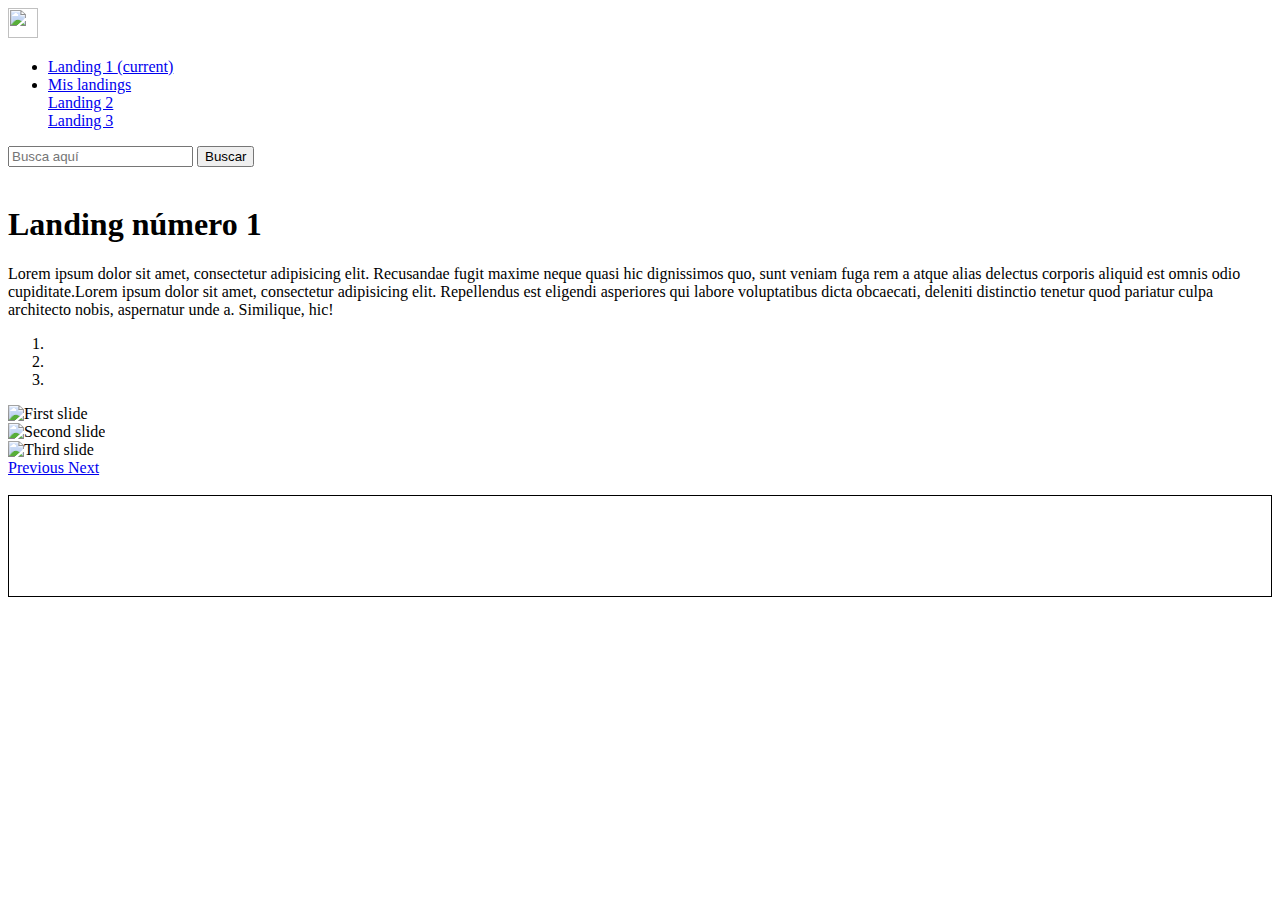
==== index.html @ b614a9fc "first commit" ====
<!DOCTYPE html>
<html lang="en">
<head>
  <meta charset="UTF-8">
  <meta name="viewport" content="width=device-width, initial-scale=1.0">
  <meta http-equiv="X-UA-Compatible" content="ie=edge">
  <link rel="stylesheet" href="https://stackpath.bootstrapcdn.com/bootstrap/4.1.3/css/bootstrap.min.css" integrity="sha384-MCw98/SFnGE8fJT3GXwEOngsV7Zt27NXFoaoApmYm81iuXoPkFOJwJ8ERdknLPMO" crossorigin="anonymous">
  <link rel="stylesheet" href="style.css">
  <title>Document</title>
</head>
<body>

  <nav class="navbar navbar-expand-lg navbar-dark bg-dark">
    <a class="navbar-brand" href="#">
      <img src="http://www.proaudiogames.com/wp-content/themes/zerif-lite/images/associate-icon.png" width="30" height="30" alt="">
    </a>
    <div class="collapse navbar-collapse" id="navbarSupportedContent">
      <ul class="navbar-nav mr-auto">
        <li class="nav-item active">
          <a class="nav-link" href="#">Landing 1 <span class="sr-only">(current)</span></a>
        </li>
        <li class="nav-item dropdown">
          <a class="nav-link dropdown-toggle" href="#" id="navbarDropdown" role="button" data-toggle="dropdown" aria-haspopup="true" aria-expanded="false">
            Mis landings
          </a>
          <div class="dropdown-menu" aria-labelledby="navbarDropdown">
            <a class="dropdown-item" href="landing2.html">Landing 2</a>
            <div class="dropdown-divider"></div>
            <a class="dropdown-item" href="landing3.html">Landing 3</a>
          </div>
        </li>
      </ul>
      <form class="form-inline my-2 my-lg-0">
        <input class="form-control mr-sm-2" type="search" placeholder="Busca aquí" aria-label="Search">
        <button class="btn btn-outline-success my-2 my-sm-0" type="submit">Buscar</button>
      </form>
    </div>
  </nav>
  <br>
  <div class="container">
    <div class="row">
      <div class="col-lg-4">
        <h1>Landing número 1</h1>
        <p>Lorem ipsum dolor sit amet, consectetur adipisicing elit. Recusandae fugit maxime neque quasi hic dignissimos quo, sunt veniam fuga rem a atque alias delectus corporis aliquid est omnis odio cupiditate.Lorem ipsum dolor sit amet, consectetur adipisicing elit. Repellendus est eligendi asperiores qui labore voluptatibus dicta obcaecati, deleniti distinctio tenetur quod pariatur culpa architecto nobis, aspernatur unde a. Similique, hic!</p>
      </div>
      <div class="col-lg-8">
        <div id="carouselExampleIndicators" class="carousel slide" data-ride="carousel">
          <ol class="carousel-indicators">
            <li data-target="#carouselExampleIndicators" data-slide-to="0" class="active"></li>
            <li data-target="#carouselExampleIndicators" data-slide-to="1"></li>
            <li data-target="#carouselExampleIndicators" data-slide-to="2"></li>
          </ol>
          <div class="carousel-inner">
            <div class="carousel-item active">
              <img class="d-block w-100" src="http://placekitten.com/g/740/400" alt="First slide">
            </div>
            <div class="carousel-item">
              <img class="d-block w-100" src="https://hidogfb.files.wordpress.com/2015/09/evitar_cac3adda_pelo_gato-740x416.jpg?w=740&h=400&crop=1" alt="Second slide">
            </div>
            <div class="carousel-item">
              <img class="d-block w-100" src="https://www.petdarling.com/articulos/wp-content/uploads/2014/04/estilizacion-gatos.jpg" alt="Third slide">
            </div>
          </div>
          <a class="carousel-control-prev" href="#carouselExampleIndicators" role="button" data-slide="prev">
            <span class="carousel-control-prev-icon" aria-hidden="true"></span>
            <span class="sr-only">Previous</span>
          </a>
          <a class="carousel-control-next" href="#carouselExampleIndicators" role="button" data-slide="next">
            <span class="carousel-control-next-icon" aria-hidden="true"></span>
            <span class="sr-only">Next</span>
          </a>
        </div>
      </div>
    </div>
    <br>
    <div class="caja row">
      <div class="col-4"></div>
      <div class="col-4"></div>
      <div class="col-4"></div>
    </div>
  </div>


  <script src="https://code.jquery.com/jquery-3.3.1.slim.min.js" integrity="sha384-q8i/X+965DzO0rT7abK41JStQIAqVgRVzpbzo5smXKp4YfRvH+8abtTE1Pi6jizo" crossorigin="anonymous"></script>
  <script src="https://cdnjs.cloudflare.com/ajax/libs/popper.js/1.14.3/umd/popper.min.js" integrity="sha384-ZMP7rVo3mIykV+2+9J3UJ46jBk0WLaUAdn689aCwoqbBJiSnjAK/l8WvCWPIPm49" crossorigin="anonymous"></script>
  <script src="https://stackpath.bootstrapcdn.com/bootstrap/4.1.3/js/bootstrap.min.js" integrity="sha384-ChfqqxuZUCnJSK3+MXmPNIyE6ZbWh2IMqE241rYiqJxyMiZ6OW/JmZQ5stwEULTy" crossorigin="anonymous"></script>
</body>
</html>
---- style.css ----
.caja{
  height: 100px;
  border: solid 1px black;
}
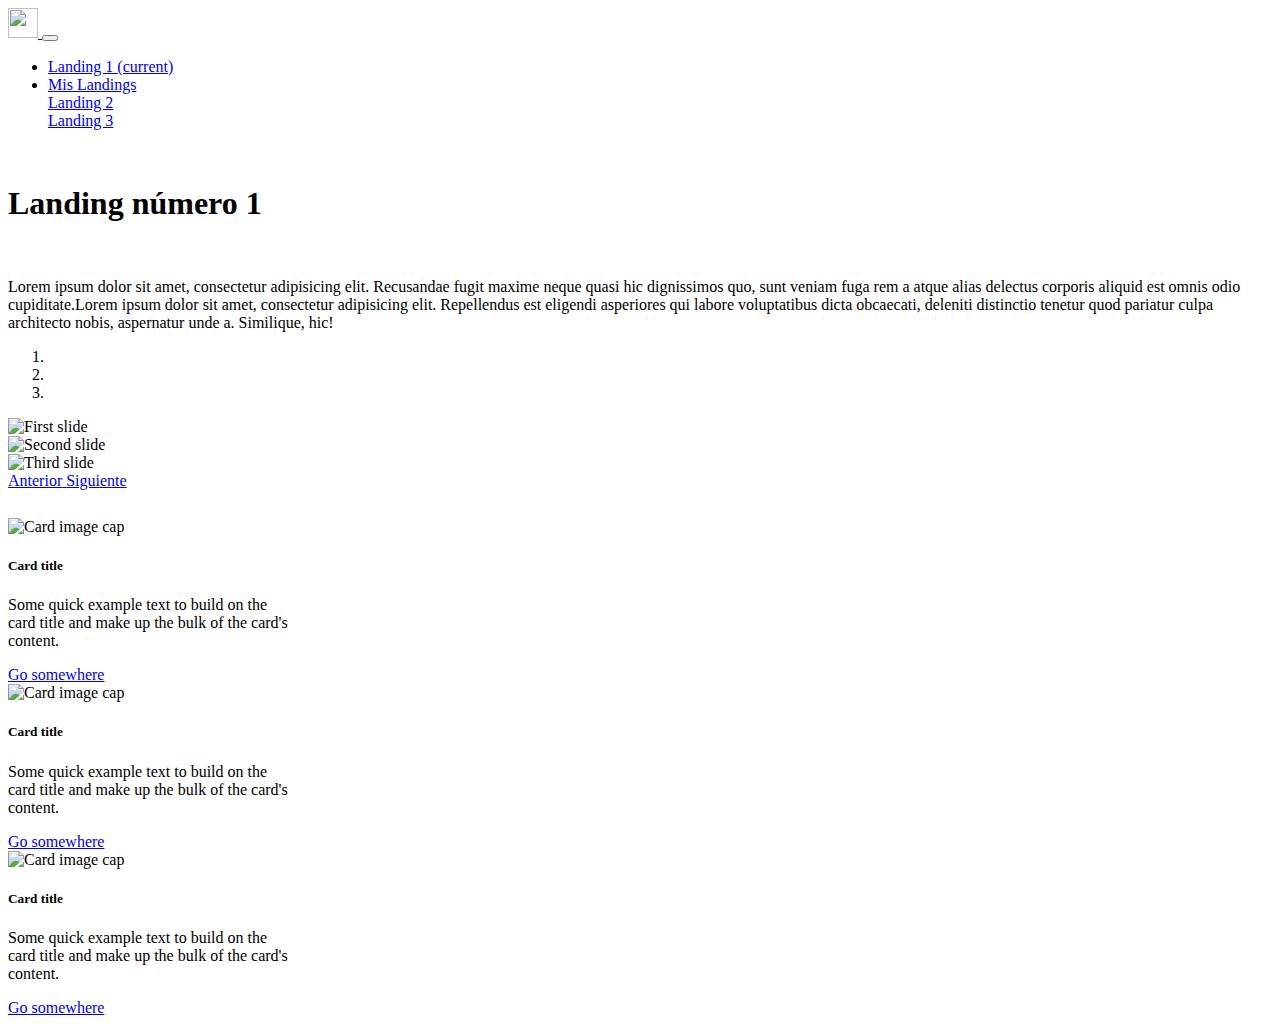
==== commit 1bc1b19f: "fix: navbar wasn't responsive, add: cards" ====
--- a/index.html
+++ b/index.html
@@ -14,14 +14,17 @@
     <a class="navbar-brand" href="#">
       <img src="http://www.proaudiogames.com/wp-content/themes/zerif-lite/images/associate-icon.png" width="30" height="30" alt="">
     </a>
-    <div class="collapse navbar-collapse" id="navbarSupportedContent">
-      <ul class="navbar-nav mr-auto">
+    <button class="navbar-toggler" type="button" data-toggle="collapse" data-target="#navbarNavDropdown" aria-controls="navbarNavDropdown" aria-expanded="false" aria-label="Toggle navigation">
+      <span class="navbar-toggler-icon"></span>
+    </button>
+    <div class="collapse navbar-collapse" id="navbarNavDropdown">
+      <ul class="navbar-nav">
         <li class="nav-item active">
           <a class="nav-link" href="#">Landing 1 <span class="sr-only">(current)</span></a>
         </li>
         <li class="nav-item dropdown">
-          <a class="nav-link dropdown-toggle" href="#" id="navbarDropdown" role="button" data-toggle="dropdown" aria-haspopup="true" aria-expanded="false">
-            Mis landings
+          <a class="nav-link dropdown-toggle" href="#" id="navbarDropdownMenuLink" role="button" data-toggle="dropdown" aria-haspopup="true" aria-expanded="false">
+            Mis Landings
           </a>
           <div class="dropdown-menu" aria-labelledby="navbarDropdown">
             <a class="dropdown-item" href="landing2.html">Landing 2</a>
@@ -30,18 +33,18 @@
           </div>
         </li>
       </ul>
-      <form class="form-inline my-2 my-lg-0">
-        <input class="form-control mr-sm-2" type="search" placeholder="Busca aquí" aria-label="Search">
-        <button class="btn btn-outline-success my-2 my-sm-0" type="submit">Buscar</button>
-      </form>
     </div>
   </nav>
+
   <br>
   <div class="container">
-    <div class="row">
+    <div class="caja1 row">
       <div class="col-lg-4">
-        <h1>Landing número 1</h1>
-        <p>Lorem ipsum dolor sit amet, consectetur adipisicing elit. Recusandae fugit maxime neque quasi hic dignissimos quo, sunt veniam fuga rem a atque alias delectus corporis aliquid est omnis odio cupiditate.Lorem ipsum dolor sit amet, consectetur adipisicing elit. Repellendus est eligendi asperiores qui labore voluptatibus dicta obcaecati, deleniti distinctio tenetur quod pariatur culpa architecto nobis, aspernatur unde a. Similique, hic!</p>
+        <div class="textwrapper">
+          <h1>Landing número 1</h1>
+          <br>
+          <p>Lorem ipsum dolor sit amet, consectetur adipisicing elit. Recusandae fugit maxime neque quasi hic dignissimos quo, sunt veniam fuga rem a atque alias delectus corporis aliquid est omnis odio cupiditate.Lorem ipsum dolor sit amet, consectetur adipisicing elit. Repellendus est eligendi asperiores qui labore voluptatibus dicta obcaecati, deleniti distinctio tenetur quod pariatur culpa architecto nobis, aspernatur unde a. Similique, hic!</p>
+        </div>
       </div>
       <div class="col-lg-8">
         <div id="carouselExampleIndicators" class="carousel slide" data-ride="carousel">
@@ -52,31 +55,58 @@
           </ol>
           <div class="carousel-inner">
             <div class="carousel-item active">
-              <img class="d-block w-100" src="http://placekitten.com/g/740/400" alt="First slide">
+              <img class="d-block w-100" src="http://placekitten.com/g/740/550" alt="First slide">
             </div>
             <div class="carousel-item">
-              <img class="d-block w-100" src="https://hidogfb.files.wordpress.com/2015/09/evitar_cac3adda_pelo_gato-740x416.jpg?w=740&h=400&crop=1" alt="Second slide">
+              <img class="d-block w-100" src="https://i.pinimg.com/originals/9d/81/79/9d8179358c31494c55d4a914e4ac3ac0.jpg" alt="Second slide">
             </div>
             <div class="carousel-item">
-              <img class="d-block w-100" src="https://www.petdarling.com/articulos/wp-content/uploads/2014/04/estilizacion-gatos.jpg" alt="Third slide">
+              <img class="d-block w-100" src="http://epmghispanic.media.clients.ellingtoncms.com/img/photos/2016/11/03/gato_r750x550.jpg?a4ea5320fb222eab9f00441df4ebf6e10b0b000f" alt="Third slide">
             </div>
           </div>
           <a class="carousel-control-prev" href="#carouselExampleIndicators" role="button" data-slide="prev">
             <span class="carousel-control-prev-icon" aria-hidden="true"></span>
-            <span class="sr-only">Previous</span>
+            <span class="sr-only">Anterior</span>
           </a>
           <a class="carousel-control-next" href="#carouselExampleIndicators" role="button" data-slide="next">
             <span class="carousel-control-next-icon" aria-hidden="true"></span>
-            <span class="sr-only">Next</span>
+            <span class="sr-only">Siguiente</span>
           </a>
         </div>
       </div>
     </div>
     <br>
-    <div class="caja row">
-      <div class="col-4"></div>
-      <div class="col-4"></div>
-      <div class="col-4"></div>
+    <div class="caja2 row">
+      <div class="col-lg-4">
+        <div class="card" style="width: 18rem;">
+          <img class="card-img-top" src="http://placekitten.com/g/280/230" alt="Card image cap">
+          <div class="card-body">
+            <h5 class="card-title">Card title</h5>
+            <p class="card-text">Some quick example text to build on the card title and make up the bulk of the card's content.</p>
+            <a href="#" class="btn btn-primary">Go somewhere</a>
+          </div>
+        </div>
+      </div>
+      <div class="col-lg-4">
+        <div class="card" style="width: 18rem;">
+          <img class="card-img-top" src="http://placekitten.com/g/280/230" alt="Card image cap">
+          <div class="card-body">
+            <h5 class="card-title">Card title</h5>
+            <p class="card-text">Some quick example text to build on the card title and make up the bulk of the card's content.</p>
+            <a href="#" class="btn btn-primary">Go somewhere</a>
+          </div>
+        </div>
+      </div>
+      <div class="col-lg-4">
+        <div class="card" style="width: 18rem;">
+          <img class="card-img-top" src="http://placekitten.com/g/280/230" alt="Card image cap">
+          <div class="card-body">
+            <h5 class="card-title">Card title</h5>
+            <p class="card-text">Some quick example text to build on the card title and make up the bulk of the card's content.</p>
+            <a href="#" class="btn btn-primary">Go somewhere</a>
+          </div>
+        </div>
+      </div>
     </div>
   </div>
 
--- a/style.css
+++ b/style.css
@@ -1,4 +1,11 @@
-.caja{
-  height: 100px;
-  border: solid 1px black;
+.caja1{
+  margin-top: 10px;
+  margin-bottom: 10px;
 }
+.textwrapper{
+  vertical-align: top;
+}
+.caja2{
+  width: 100vw;
+  height: auto;
+}
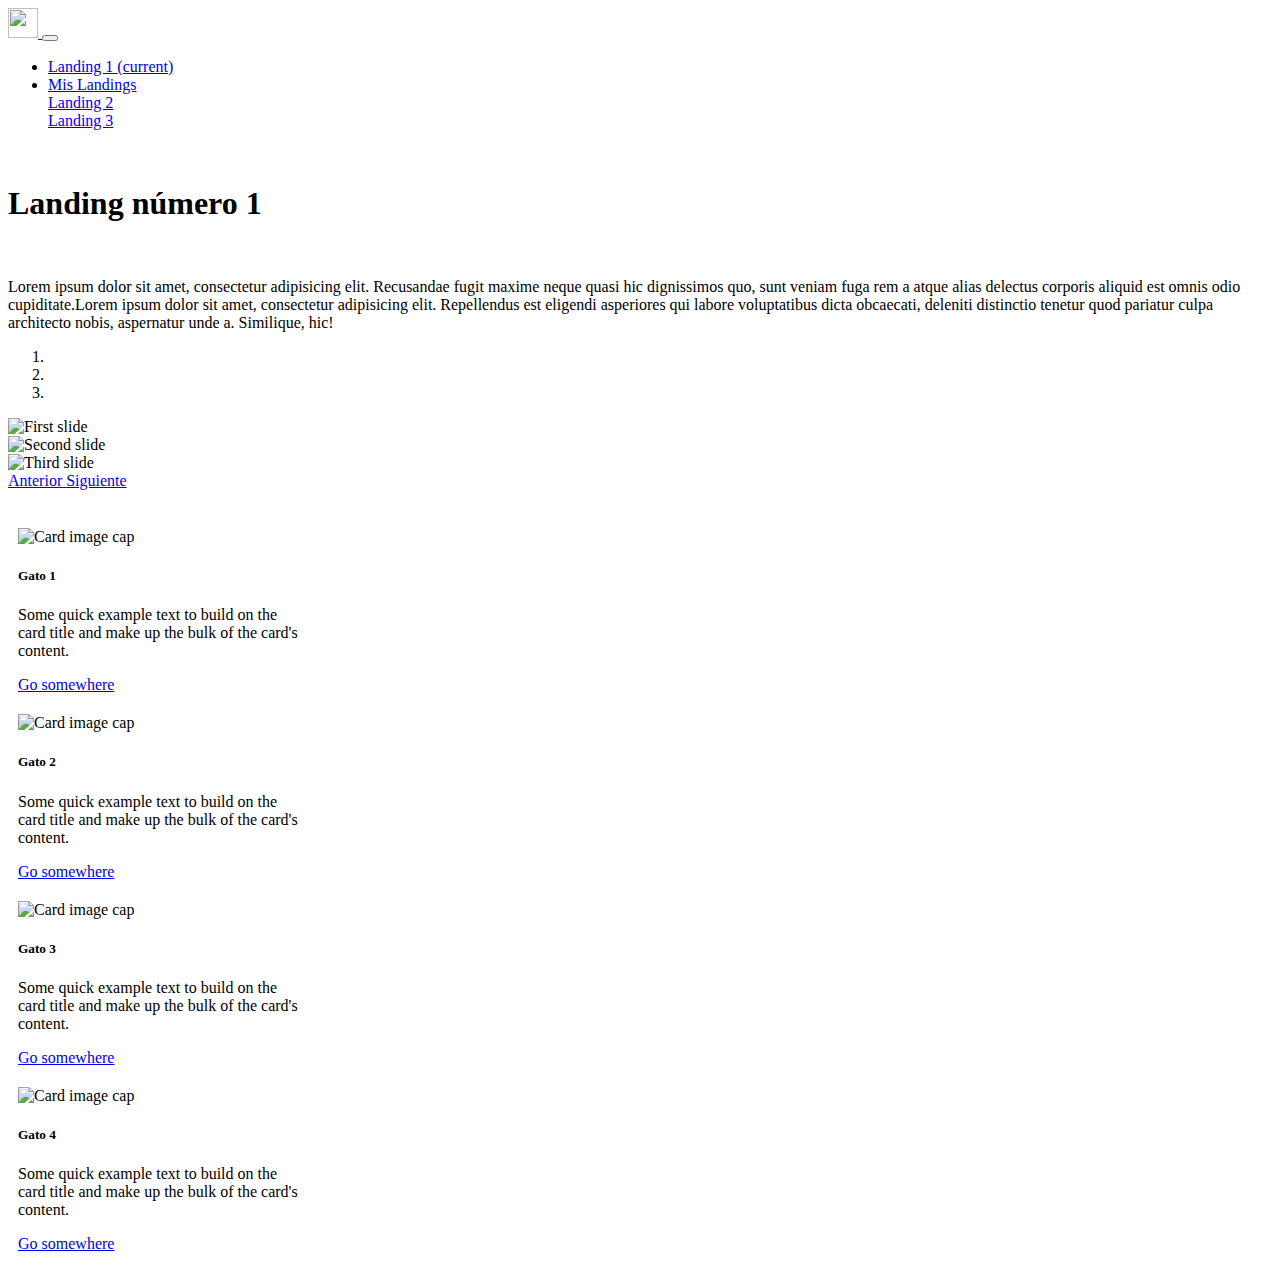
==== commit 262402c4: "+1 card, cards are now responsive" ====
--- a/index.html
+++ b/index.html
@@ -6,7 +6,7 @@
   <meta http-equiv="X-UA-Compatible" content="ie=edge">
   <link rel="stylesheet" href="https://stackpath.bootstrapcdn.com/bootstrap/4.1.3/css/bootstrap.min.css" integrity="sha384-MCw98/SFnGE8fJT3GXwEOngsV7Zt27NXFoaoApmYm81iuXoPkFOJwJ8ERdknLPMO" crossorigin="anonymous">
   <link rel="stylesheet" href="style.css">
-  <title>Document</title>
+  <title>Landing 1</title>
 </head>
 <body>
 
@@ -39,14 +39,14 @@
   <br>
   <div class="container">
     <div class="caja1 row">
-      <div class="col-lg-4">
+      <div class="col-12 col-lg-4">
         <div class="textwrapper">
           <h1>Landing número 1</h1>
           <br>
           <p>Lorem ipsum dolor sit amet, consectetur adipisicing elit. Recusandae fugit maxime neque quasi hic dignissimos quo, sunt veniam fuga rem a atque alias delectus corporis aliquid est omnis odio cupiditate.Lorem ipsum dolor sit amet, consectetur adipisicing elit. Repellendus est eligendi asperiores qui labore voluptatibus dicta obcaecati, deleniti distinctio tenetur quod pariatur culpa architecto nobis, aspernatur unde a. Similique, hic!</p>
         </div>
       </div>
-      <div class="col-lg-8">
+      <div class="col-12 col-lg-8">
         <div id="carouselExampleIndicators" class="carousel slide" data-ride="carousel">
           <ol class="carousel-indicators">
             <li data-target="#carouselExampleIndicators" data-slide-to="0" class="active"></li>
@@ -76,34 +76,45 @@
       </div>
     </div>
     <br>
+
     <div class="caja2 row">
-      <div class="col-lg-4">
+      <div class="col-sm-6 col-lg-4 col-xl-3">
         <div class="card" style="width: 18rem;">
           <img class="card-img-top" src="http://placekitten.com/g/280/230" alt="Card image cap">
           <div class="card-body">
-            <h5 class="card-title">Card title</h5>
+            <h5 class="card-title">Gato 1</h5>
             <p class="card-text">Some quick example text to build on the card title and make up the bulk of the card's content.</p>
             <a href="#" class="btn btn-primary">Go somewhere</a>
           </div>
         </div>
       </div>
-      <div class="col-lg-4">
+      <div class="col-sm-6 col-lg-4 col-xl-3">
         <div class="card" style="width: 18rem;">
-          <img class="card-img-top" src="http://placekitten.com/g/280/230" alt="Card image cap">
+          <img class="card-img-top" src="http://mascotas.net/wp-content/uploads/2014/10/play_cat.jpg" alt="Card image cap">
           <div class="card-body">
-            <h5 class="card-title">Card title</h5>
+            <h5 class="card-title">Gato 2</h5>
             <p class="card-text">Some quick example text to build on the card title and make up the bulk of the card's content.</p>
-            <a href="#" class="btn btn-primary">Go somewhere</a>
+            <a href="#" class="btn btn-success">Go somewhere</a>
           </div>
         </div>
       </div>
-      <div class="col-lg-4">
+      <div class="col-sm-6 col-lg-4 col-xl-3">
         <div class="card" style="width: 18rem;">
-          <img class="card-img-top" src="http://placekitten.com/g/280/230" alt="Card image cap">
+          <img class="card-img-top" src="http://media.cubadebate.cu/wp-content/uploads/2011/05/gato-azul-cubano.jpg" alt="Card image cap">
           <div class="card-body">
-            <h5 class="card-title">Card title</h5>
+            <h5 class="card-title">Gato 3</h5>
             <p class="card-text">Some quick example text to build on the card title and make up the bulk of the card's content.</p>
-            <a href="#" class="btn btn-primary">Go somewhere</a>
+            <a href="#" class="btn btn-warning">Go somewhere</a>
+          </div>
+        </div>
+      </div>
+      <div class="col-sm-6 col-lg-4 col-xl-3">
+        <div class="card" style="width: 18rem;">
+          <img class="card-img-top" src="http://placekitten.com/g/300/250" alt="Card image cap">
+          <div class="card-body">
+            <h5 class="card-title">Gato 4</h5>
+            <p class="card-text">Some quick example text to build on the card title and make up the bulk of the card's content.</p>
+            <a href="#" class="btn btn-info">Go somewhere</a>
           </div>
         </div>
       </div>
--- a/style.css
+++ b/style.css
@@ -2,10 +2,6 @@
   margin-top: 10px;
   margin-bottom: 10px;
 }
-.textwrapper{
-  vertical-align: top;
+.card{
+  padding: 10px;
 }
-.caja2{
-  width: 100vw;
-  height: auto;
-}
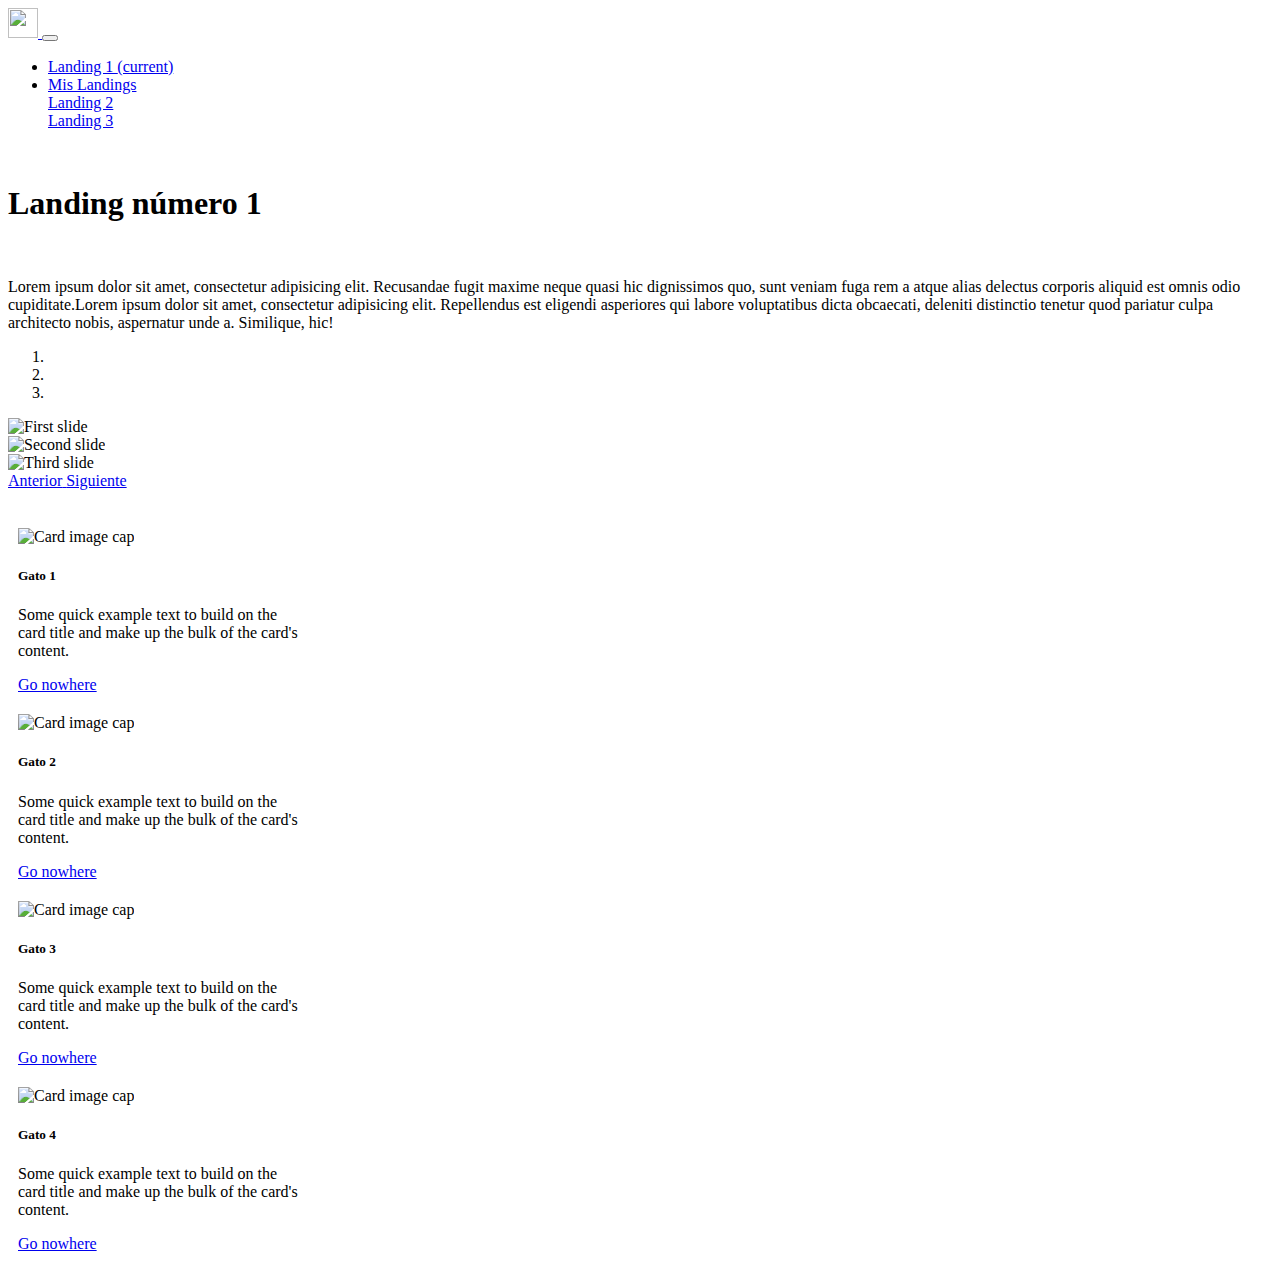
==== commit 7ee14fb9: "minor changes" ====
--- a/index.html
+++ b/index.html
@@ -78,13 +78,13 @@
     <br>
 
     <div class="caja2 row">
-      <div class="col-sm-6 col-lg-4 col-xl-3">
+      <div class="col-sm-6  col-lg-4 col-xl-3">
         <div class="card" style="width: 18rem;">
           <img class="card-img-top" src="http://placekitten.com/g/280/230" alt="Card image cap">
           <div class="card-body">
             <h5 class="card-title">Gato 1</h5>
             <p class="card-text">Some quick example text to build on the card title and make up the bulk of the card's content.</p>
-            <a href="#" class="btn btn-primary">Go somewhere</a>
+            <a href="#" class="btn btn-primary">Go nowhere</a>
           </div>
         </div>
       </div>
@@ -94,7 +94,7 @@
           <div class="card-body">
             <h5 class="card-title">Gato 2</h5>
             <p class="card-text">Some quick example text to build on the card title and make up the bulk of the card's content.</p>
-            <a href="#" class="btn btn-success">Go somewhere</a>
+            <a href="#" class="btn btn-success">Go nowhere</a>
           </div>
         </div>
       </div>
@@ -104,7 +104,7 @@
           <div class="card-body">
             <h5 class="card-title">Gato 3</h5>
             <p class="card-text">Some quick example text to build on the card title and make up the bulk of the card's content.</p>
-            <a href="#" class="btn btn-warning">Go somewhere</a>
+            <a href="#" class="btn btn-warning">Go nowhere</a>
           </div>
         </div>
       </div>
@@ -114,7 +114,7 @@
           <div class="card-body">
             <h5 class="card-title">Gato 4</h5>
             <p class="card-text">Some quick example text to build on the card title and make up the bulk of the card's content.</p>
-            <a href="#" class="btn btn-info">Go somewhere</a>
+            <a href="#" class="btn btn-info">Go nowhere</a>
           </div>
         </div>
       </div>
--- a/style.css
+++ b/style.css
@@ -1,3 +1,6 @@
+.jumbotron{
+  height: 100vh;
+}
 .caja1{
   margin-top: 10px;
   margin-bottom: 10px;
